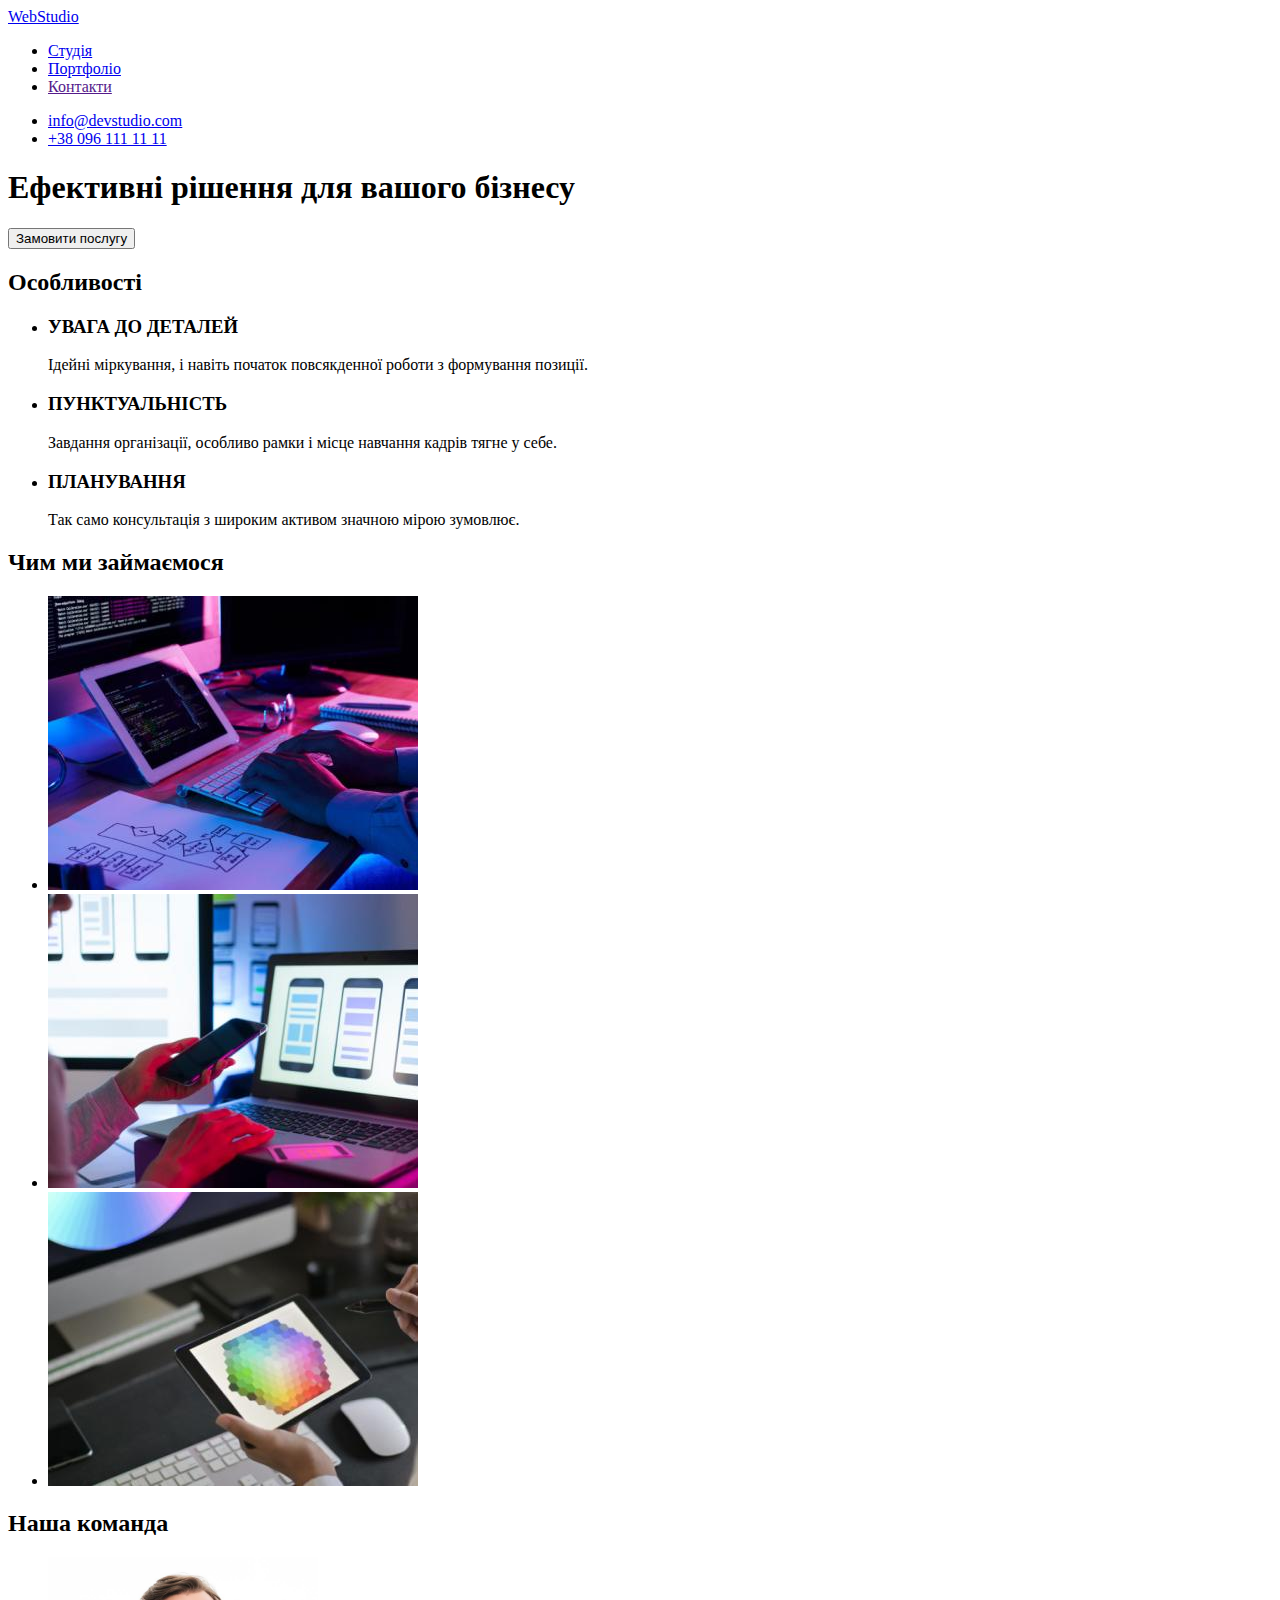
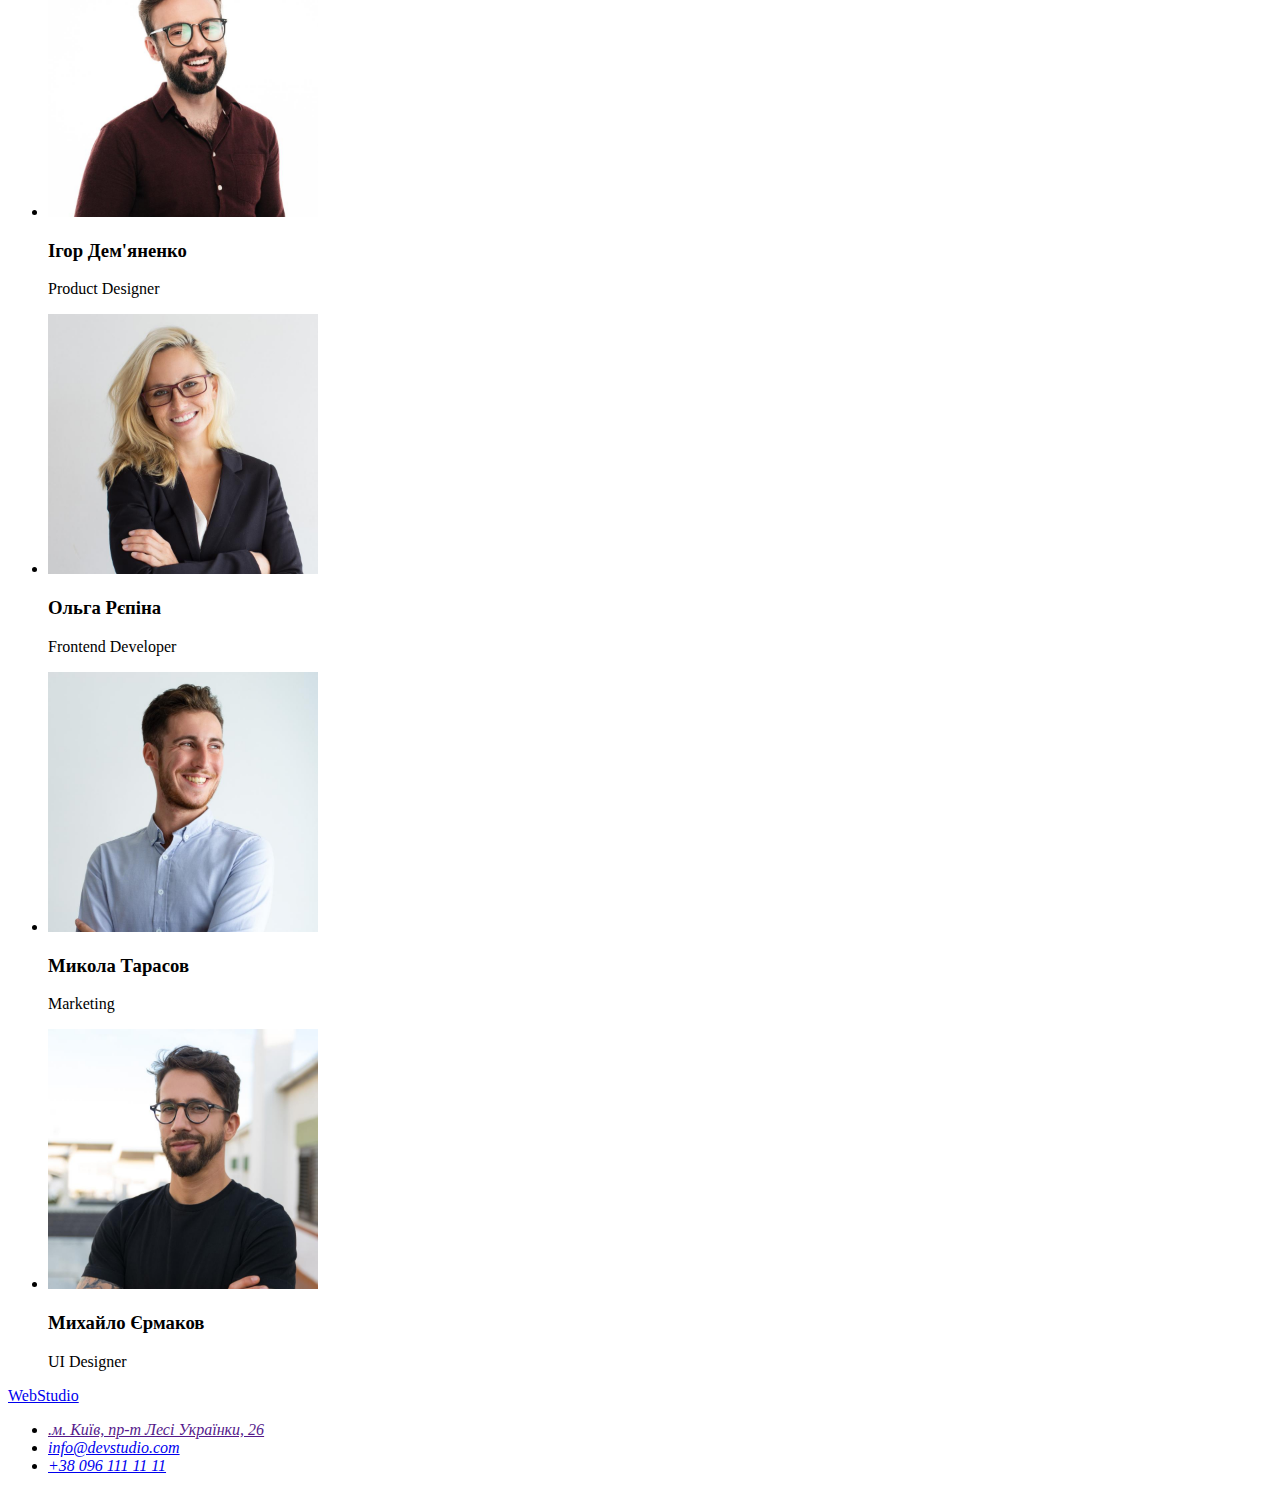
==== index.html @ e1fc2ab2 "Виконані приготування" ====
<!DOCTYPE html>
<html lang="uk">
  <head>
    <meta charset="UTF-8" />
    <meta http-equiv="X-UA-Compatible" content="IE=edge" />
    <meta name="viewport" content="width=device-width, initial-scale=1.0" />
    <meta name="description" content="Web development studio web page" />
    <title>Студія</title>

    <link
      href="https://fonts.googleapis.com/css2?family=Raleway:wght@700&family=Roboto:wght@400;500;700;900&display=swap"
      rel="stylesheet"
    />

    <!-- Цвет основного текста #212121-->
    <!-- Цвет вторичного текста #757575 -->
    <!-- Белый цвет #FFFFFF -->
    <!-- Синий цвет #2196F3 -->
    <!-- Черный цвет лого #000000 -->
    <!-- Геройский бэкграунд #2F303A -->
    <!-- Дополнительный бэкграунд секции #F5F4FA -->

    <!-- Шрифт Лого Raleway 700px -->
    <!-- Основной шрифт Roboto 400 500 700 900 -->
  </head>
  <body>
    <header>
      <nav>
        <a href="./">WebStudio</a>

        <ul>
          <li><a href="./">Студія</a></li>
          <li><a href="./portfolio.html" target="_blank">Портфоліо</a></li>
          <li><a href="">Контакти</a></li>
        </ul>
      </nav>

      <ul>
        <li><a href="mailto:info@devstudio.com">info@devstudio.com</a></li>
        <li><a href="tel:+380961111111">+38 096 111 11 11</a></li>
      </ul>
    </header>

    <main>
      <!-- Герой -->
      <section>
        <h1>Ефективні рішення для вашого бізнесу</h1>
        <button type="button">Замовити послугу</button>
      </section>

      <section>
        <h2>Особливості</h2>
        <!-- Заголовок потім треба скрити! -->
        <ul>
          <li>
            <h3>УВАГА ДО ДЕТАЛЕЙ</h3>
            <p>Ідейні міркування, і навіть початок повсякденної роботи з формування позиції.</p>
          </li>

          <li>
            <h3>ПУНКТУАЛЬНІСТЬ</h3>
            <p>Завдання організації, особливо рамки і місце навчання кадрів тягне у себе.</p>
          </li>

          <li>
            <h3>ПЛАНУВАННЯ</h3>
            <p>Так само консультація з широким активом значною мірою зумовлює.</p>
          </li>
        </ul>
      </section>

      <section>
        <h2>Чим ми займаємося</h2>
        <ul>
          <li>
            <img
              src="./images/main-images/img-1.jpg"
              alt="Робота з комп'ютером"
              width="370"
              height="294"
            />
          </li>
          <li>
            <img
              src="./images/main-images/img-2.jpg"
              alt="Робота з телефоном і ноутбуком"
              width="370"
              height="294"
            />
          </li>
          <li>
            <img
              src="./images/main-images/img-3.jpg"
              alt="Робота з планшетом"
              width="370"
              height="294"
            />
          </li>
        </ul>
      </section>

      <section>
        <h2>Наша команда</h2>
        <ul>
          <li>
            <img
              src="./images/main-images/worker-1.jpg"
              alt="Ігор Дем'яненко"
              width="270"
              height="260"
            />
            <h3>Ігор Дем'яненко</h3>
            <p>Product Designer</p>
          </li>

          <li>
            <img
              src="./images/main-images/worker-2.jpg"
              alt="Ольга Рєпіна"
              width="270"
              height="260"
            />
            <h3>Ольга Рєпіна</h3>
            <p>Frontend Developer</p>
          </li>

          <li>
            <img
              src="./images/main-images/worker-3.jpg"
              alt="Микола Тарасов"
              width="270"
              height="260"
            />
            <h3>Микола Тарасов</h3>
            <p>Marketing</p>
          </li>

          <li>
            <img
              src="./images/main-images/worker-4.jpg"
              alt="Михайло Єрмаков"
              width="270"
              height="260"
            />
            <h3>Михайло Єрмаков</h3>
            <p>UI Designer</p>
          </li>
        </ul>
      </section>
    </main>

    <footer>
      <a href="./">WebStudio</a>
      <address>
        <ul>
          <li><a href="">.м. Київ, пр-т Лесі Українки, 26</a></li>
          <li><a href="mailto:info@devstudio.com">info@devstudio.com</a></li>
          <li><a href="tel:+380961111111">+38 096 111 11 11</a></li>
        </ul>
      </address>
    </footer>
  </body>
</html>
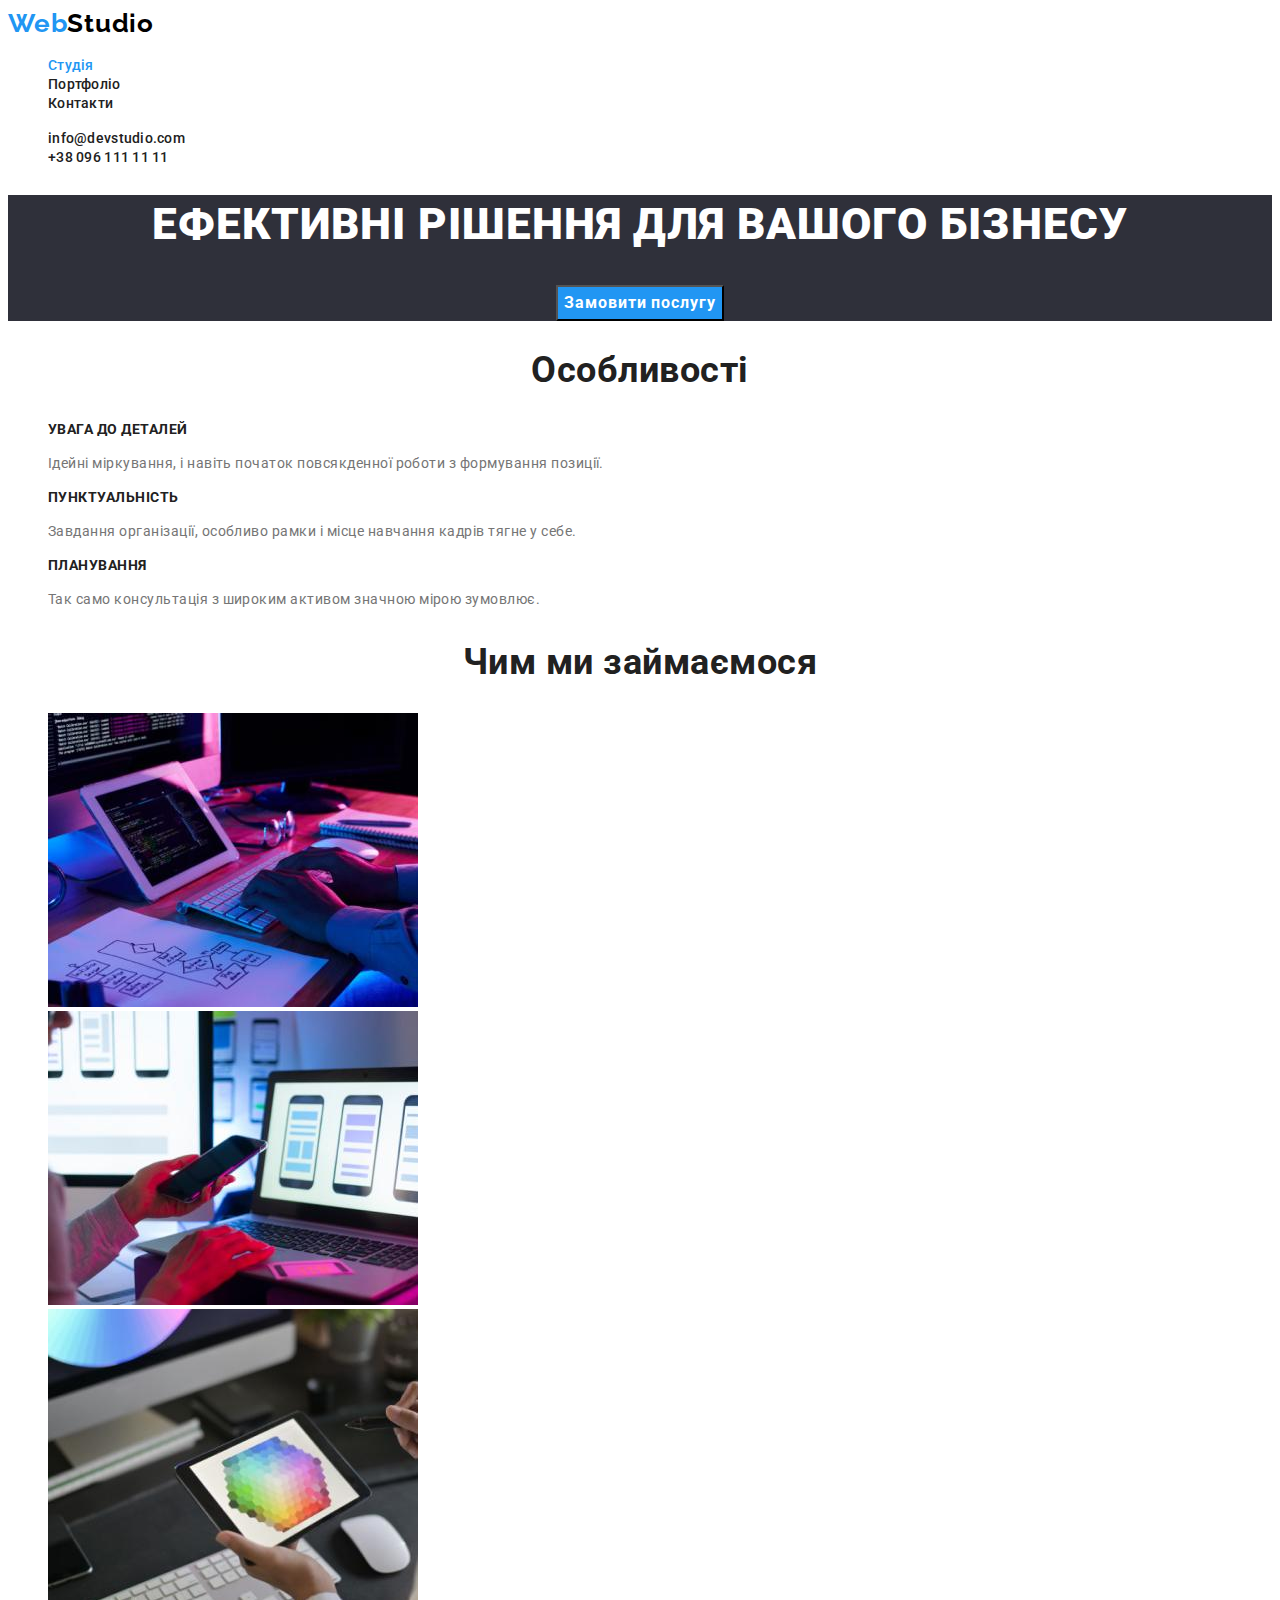
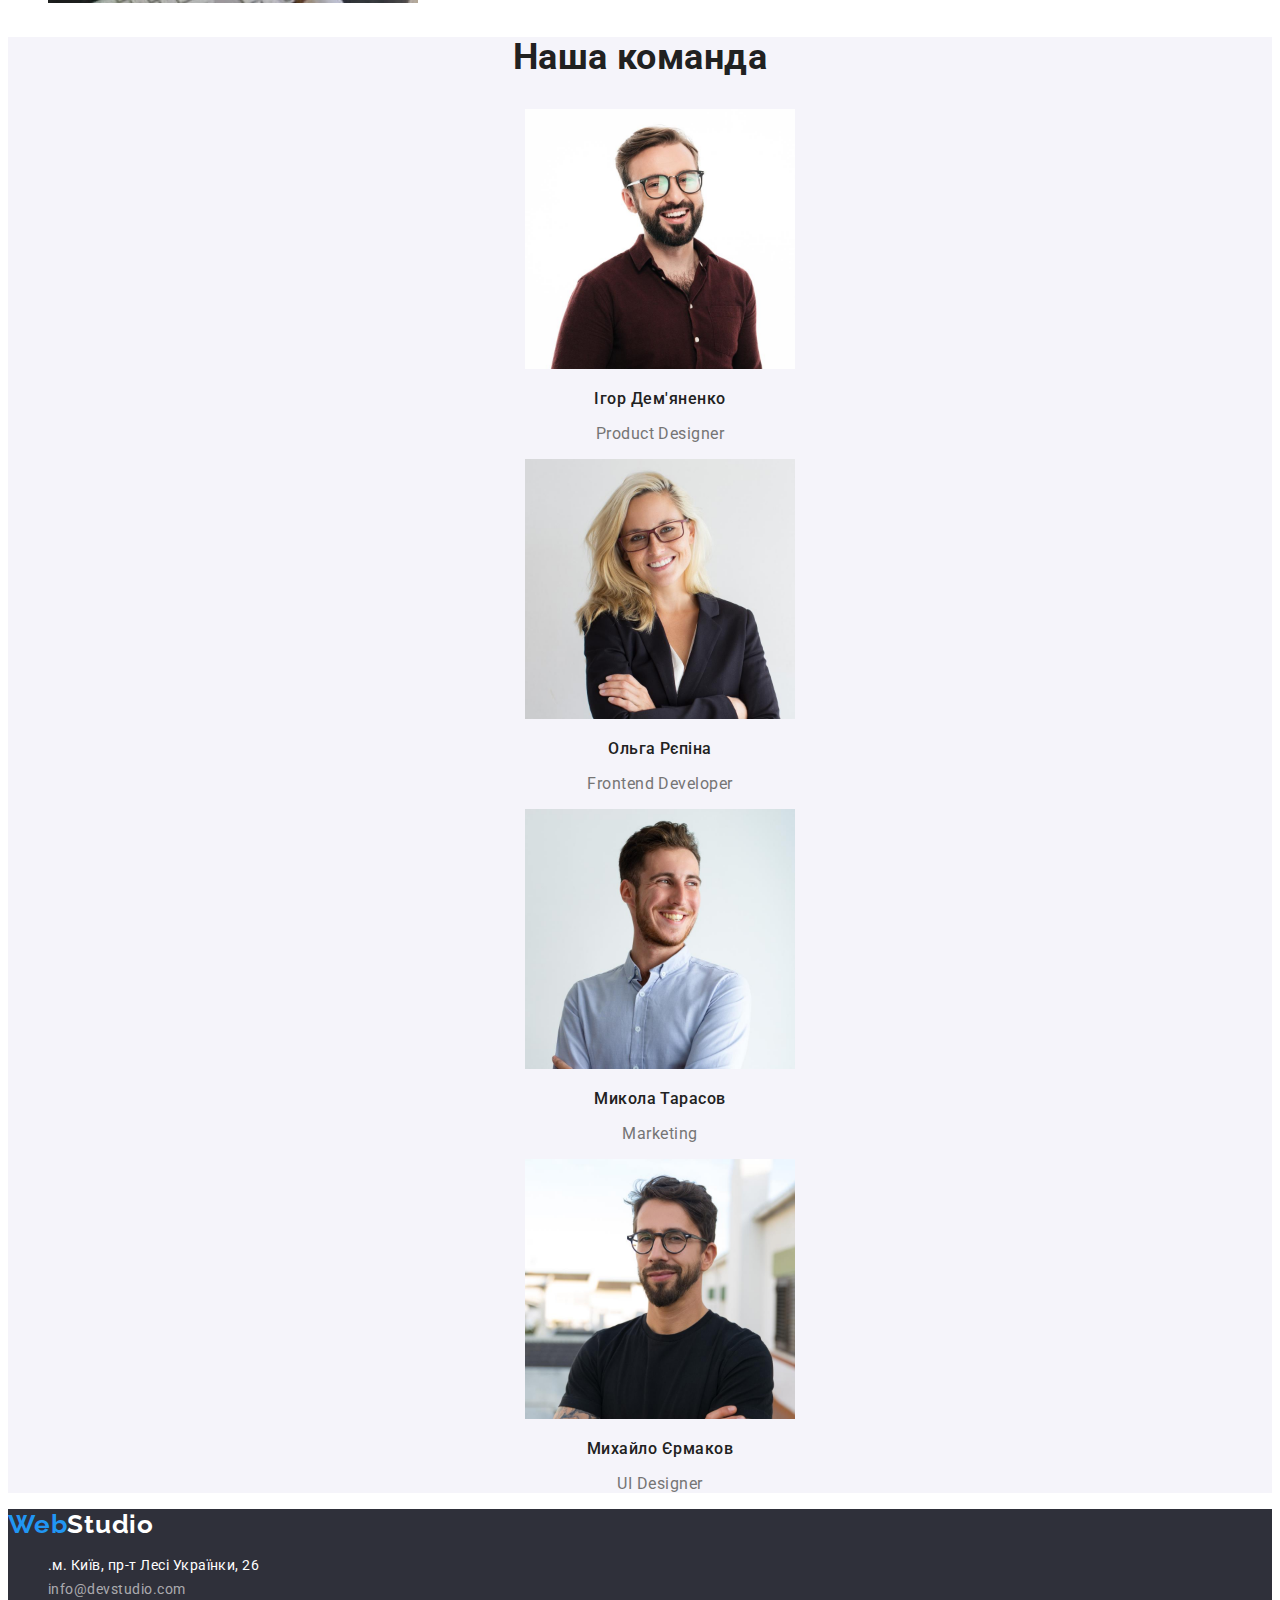
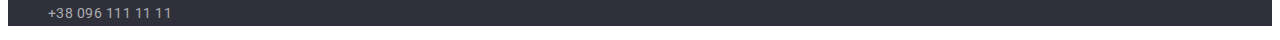
==== commit d048ca98: "Практично готово" ====
--- a/index.html
+++ b/index.html
@@ -11,6 +11,8 @@
       href="https://fonts.googleapis.com/css2?family=Raleway:wght@700&family=Roboto:wght@400;500;700;900&display=swap"
       rel="stylesheet"
     />
+
+    <link href="./css/styles.css" rel="stylesheet" />
 
     <!-- Цвет основного текста #212121-->
     <!-- Цвет вторичного текста #757575 -->
@@ -26,32 +28,32 @@
   <body>
     <header>
       <nav>
-        <a href="./">WebStudio</a>
+        <a class="logo link" href="./">Web<span>Studio</span></a>
 
-        <ul>
-          <li><a href="./">Студія</a></li>
-          <li><a href="./portfolio.html" target="_blank">Портфоліо</a></li>
-          <li><a href="">Контакти</a></li>
+        <ul class="list nav">
+          <li><a class="link active" href="./">Студія</a></li>
+          <li><a class="link" href="./portfolio.html">Портфоліо</a></li>
+          <li><a class="link" href="">Контакти</a></li>
         </ul>
       </nav>
 
-      <ul>
-        <li><a href="mailto:info@devstudio.com">info@devstudio.com</a></li>
-        <li><a href="tel:+380961111111">+38 096 111 11 11</a></li>
+      <ul class="list nav-links">
+        <li><a class="link" href="mailto:info@devstudio.com">info@devstudio.com</a></li>
+        <li><a class="link" href="tel:+380961111111">+38 096 111 11 11</a></li>
       </ul>
     </header>
 
     <main>
       <!-- Герой -->
-      <section>
+      <section class="hero">
         <h1>Ефективні рішення для вашого бізнесу</h1>
         <button type="button">Замовити послугу</button>
       </section>
 
-      <section>
+      <section class="content features">
         <h2>Особливості</h2>
         <!-- Заголовок потім треба скрити! -->
-        <ul>
+        <ul class="list">
           <li>
             <h3>УВАГА ДО ДЕТАЛЕЙ</h3>
             <p>Ідейні міркування, і навіть початок повсякденної роботи з формування позиції.</p>
@@ -69,9 +71,9 @@
         </ul>
       </section>
 
-      <section>
+      <section class="content">
         <h2>Чим ми займаємося</h2>
-        <ul>
+        <ul class="list">
           <li>
             <img
               src="./images/main-images/img-1.jpg"
@@ -99,9 +101,9 @@
         </ul>
       </section>
 
-      <section>
+      <section class="content team bg-grey">
         <h2>Наша команда</h2>
-        <ul>
+        <ul class="list">
           <li>
             <img
               src="./images/main-images/worker-1.jpg"
@@ -149,13 +151,15 @@
       </section>
     </main>
 
-    <footer>
-      <a href="./">WebStudio</a>
+    <footer class="page-footer">
+      <a class="logo link" href="./">Web<span class="footer-logo">Studio</span></a>
       <address>
-        <ul>
-          <li><a href="">.м. Київ, пр-т Лесі Українки, 26</a></li>
-          <li><a href="mailto:info@devstudio.com">info@devstudio.com</a></li>
-          <li><a href="tel:+380961111111">+38 096 111 11 11</a></li>
+        <ul class="list">
+          <li>
+            <a class="link address" href="">.м. Київ, пр-т Лесі Українки, 26</a>
+          </li>
+          <li><a class="link contact" href="mailto:info@devstudio.com">info@devstudio.com</a></li>
+          <li><a class="link contact" href="tel:+380961111111">+38 096 111 11 11</a></li>
         </ul>
       </address>
     </footer>
--- a/css/styles.css
+++ b/css/styles.css
@@ -0,0 +1,183 @@
+:root {
+  /* Кольори */
+  --white-color: #ffffff;
+  --blue-color: #2196f3;
+  --grey-color: #2f303a;
+  --black-color: #000000;
+  --primary-black-color: #212121;
+  --secondary-grey-color: #757575;
+  --secondary-white-color: rgba(255, 255, 255, 0.6);
+  --occasional-grey-color: #f5f4fa;
+
+  /* Шрифти */
+  --roboto: 'Roboto', sans-serif;
+  --raleway: 'Raleway', sans-serif;
+}
+
+body {
+  background-color: var(--white-color);
+  color: var(--primary-black-color);
+  font-family: var(--roboto);
+}
+
+.list {
+  list-style: none;
+}
+
+.link {
+  color: var(--primary-black-color);
+  text-decoration: none;
+}
+
+/* Header */
+.logo {
+  color: var(--blue-color);
+  font-family: var(--raleway);
+  font-weight: 700;
+  font-size: 26px;
+  line-height: 1.19;
+  letter-spacing: 0.03em;
+}
+
+.logo > span {
+  color: var(--black-color);
+}
+
+.nav .link,
+.nav-links .link {
+  font-weight: 500;
+  font-size: 14px;
+  line-height: 1.14;
+  letter-spacing: 0.02em;
+}
+
+.nav-links {
+  color: var(--secondary-grey-color);
+}
+
+.link.active,
+.nav .link:hover,
+.nav .link:focus,
+.nav-links .link:hover,
+.nav-links .link:focus {
+  color: var(--blue-color);
+}
+
+/* Main */
+
+.hero {
+  background-color: var(--grey-color);
+  color: var(--white-color);
+  line-height: 1.36;
+  text-align: center;
+  letter-spacing: 0.06em;
+  text-transform: uppercase;
+}
+
+.hero h1 {
+  font-weight: 900;
+  font-size: 44px;
+}
+
+.hero > button {
+  background-color: var(--blue-color);
+  color: var(--white-color);
+  font-family: var(--roboto);
+  font-weight: 700;
+  font-size: 16px;
+  line-height: 1.87;
+  text-align: center;
+  letter-spacing: 0.06em;
+}
+
+.content,
+.projects {
+  letter-spacing: 0.03em;
+}
+
+.content h2 {
+  font-weight: 700;
+  font-size: 36px;
+  line-height: 1.16;
+  text-align: center;
+}
+
+.features h3 {
+  font-weight: 700;
+  font-size: 14px;
+  line-height: 1.14;
+  text-transform: uppercase;
+}
+
+.features p {
+  color: var(--secondary-grey-color);
+  font-size: 14px;
+  line-height: 1.71;
+}
+
+.bg-grey {
+  background-color: var(--occasional-grey-color);
+}
+
+.bg-grey.active,
+.list .bg-grey:hover {
+  background-color: var(--blue-color);
+  color: var(--white-color);
+}
+
+.list .bg-grey {
+  font-family: var(--roboto);
+  font-weight: 500;
+  font-size: 16px;
+  line-height: 1.62;
+  text-align: center;
+}
+
+.team {
+  line-height: 1.19;
+  text-align: center;
+}
+
+.team h3 {
+  font-size: 16px;
+  font-weight: 500;
+}
+
+.team p {
+  color: var(--secondary-grey-color);
+}
+
+.projects h1,
+.projects h2 {
+  font-weight: 700;
+  font-size: 18px;
+  line-height: 2;
+  letter-spacing: 0.06em;
+}
+
+.projects p {
+  color: var(--secondary-grey-color);
+  line-height: 1.88;
+}
+
+/* Footer */
+
+.page-footer {
+  background-color: var(--grey-color);
+  letter-spacing: 0.03em;
+}
+
+.page-footer > address {
+  font-size: 14px;
+  line-height: 1.71;
+  font-style: normal;
+}
+
+span.footer-logo,
+.address {
+  color: var(--white-color);
+}
+
+.contact {
+  color: var(--secondary-white-color);
+}
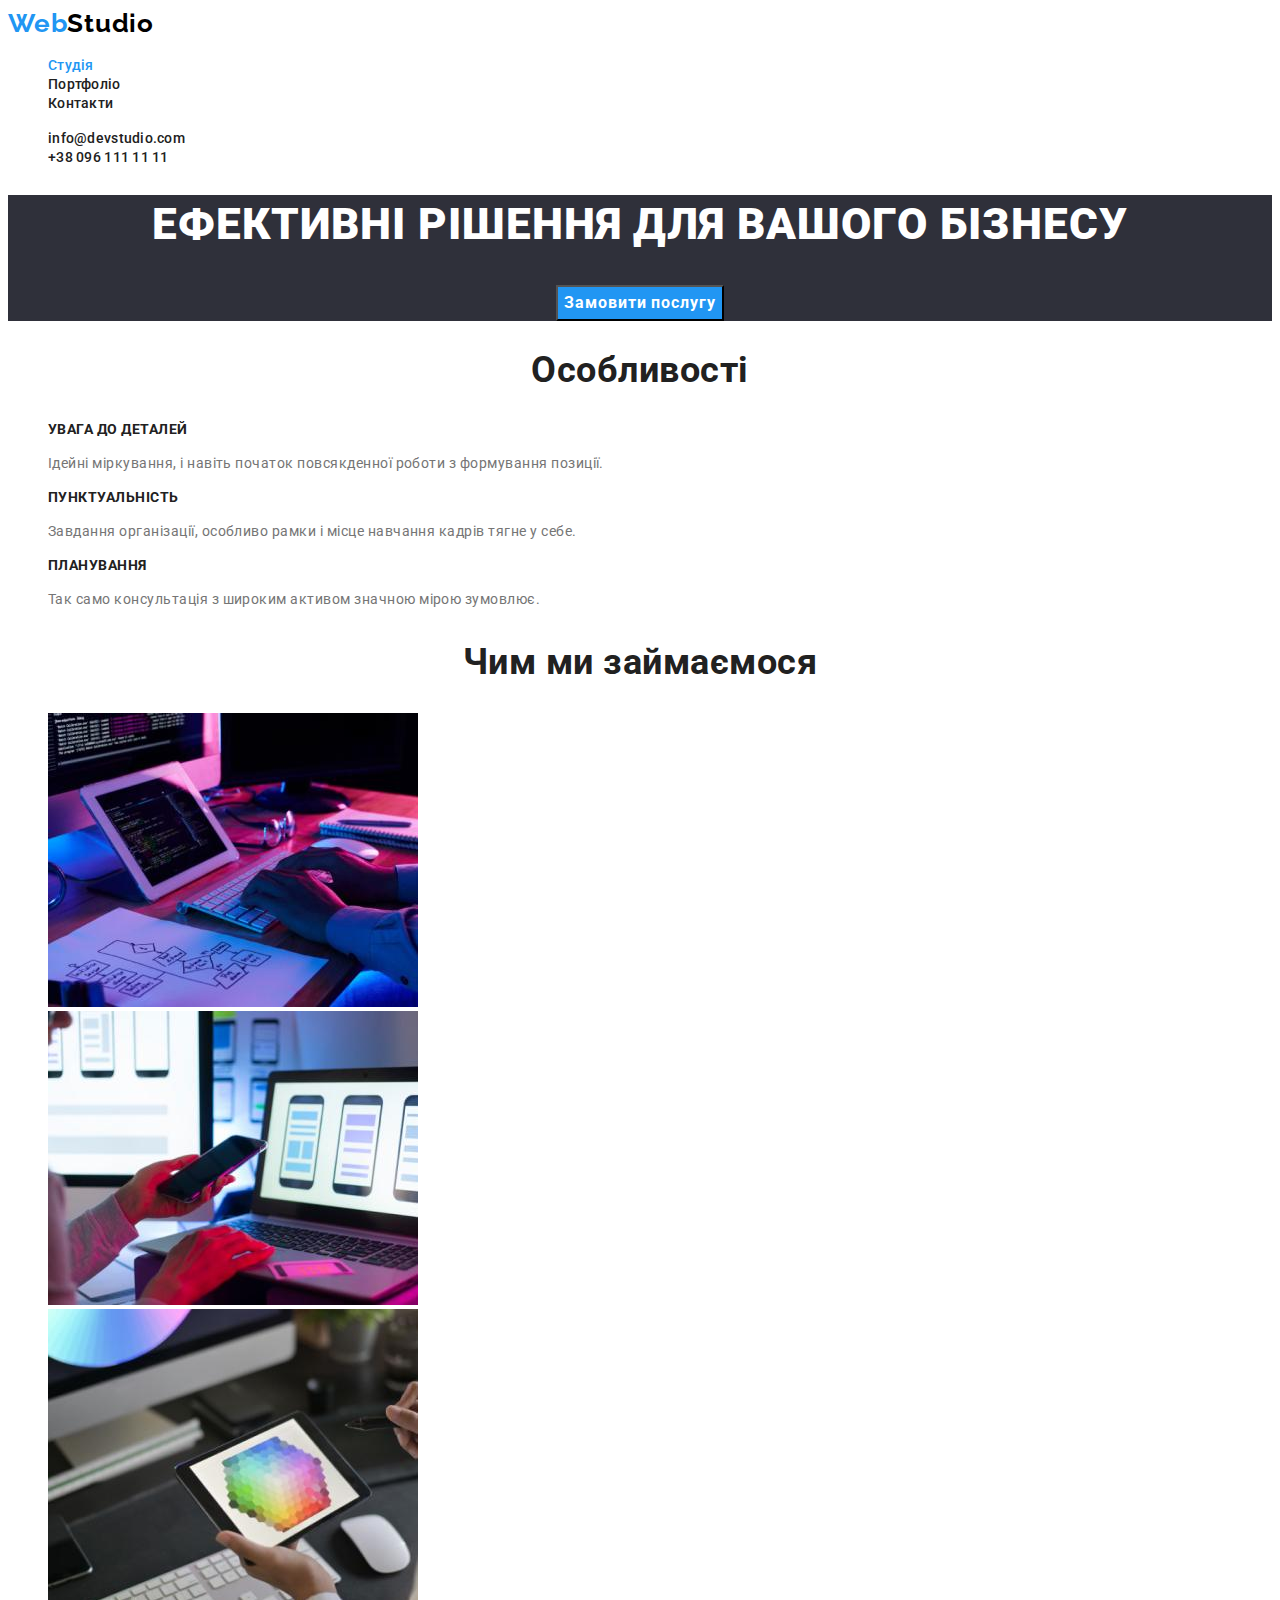
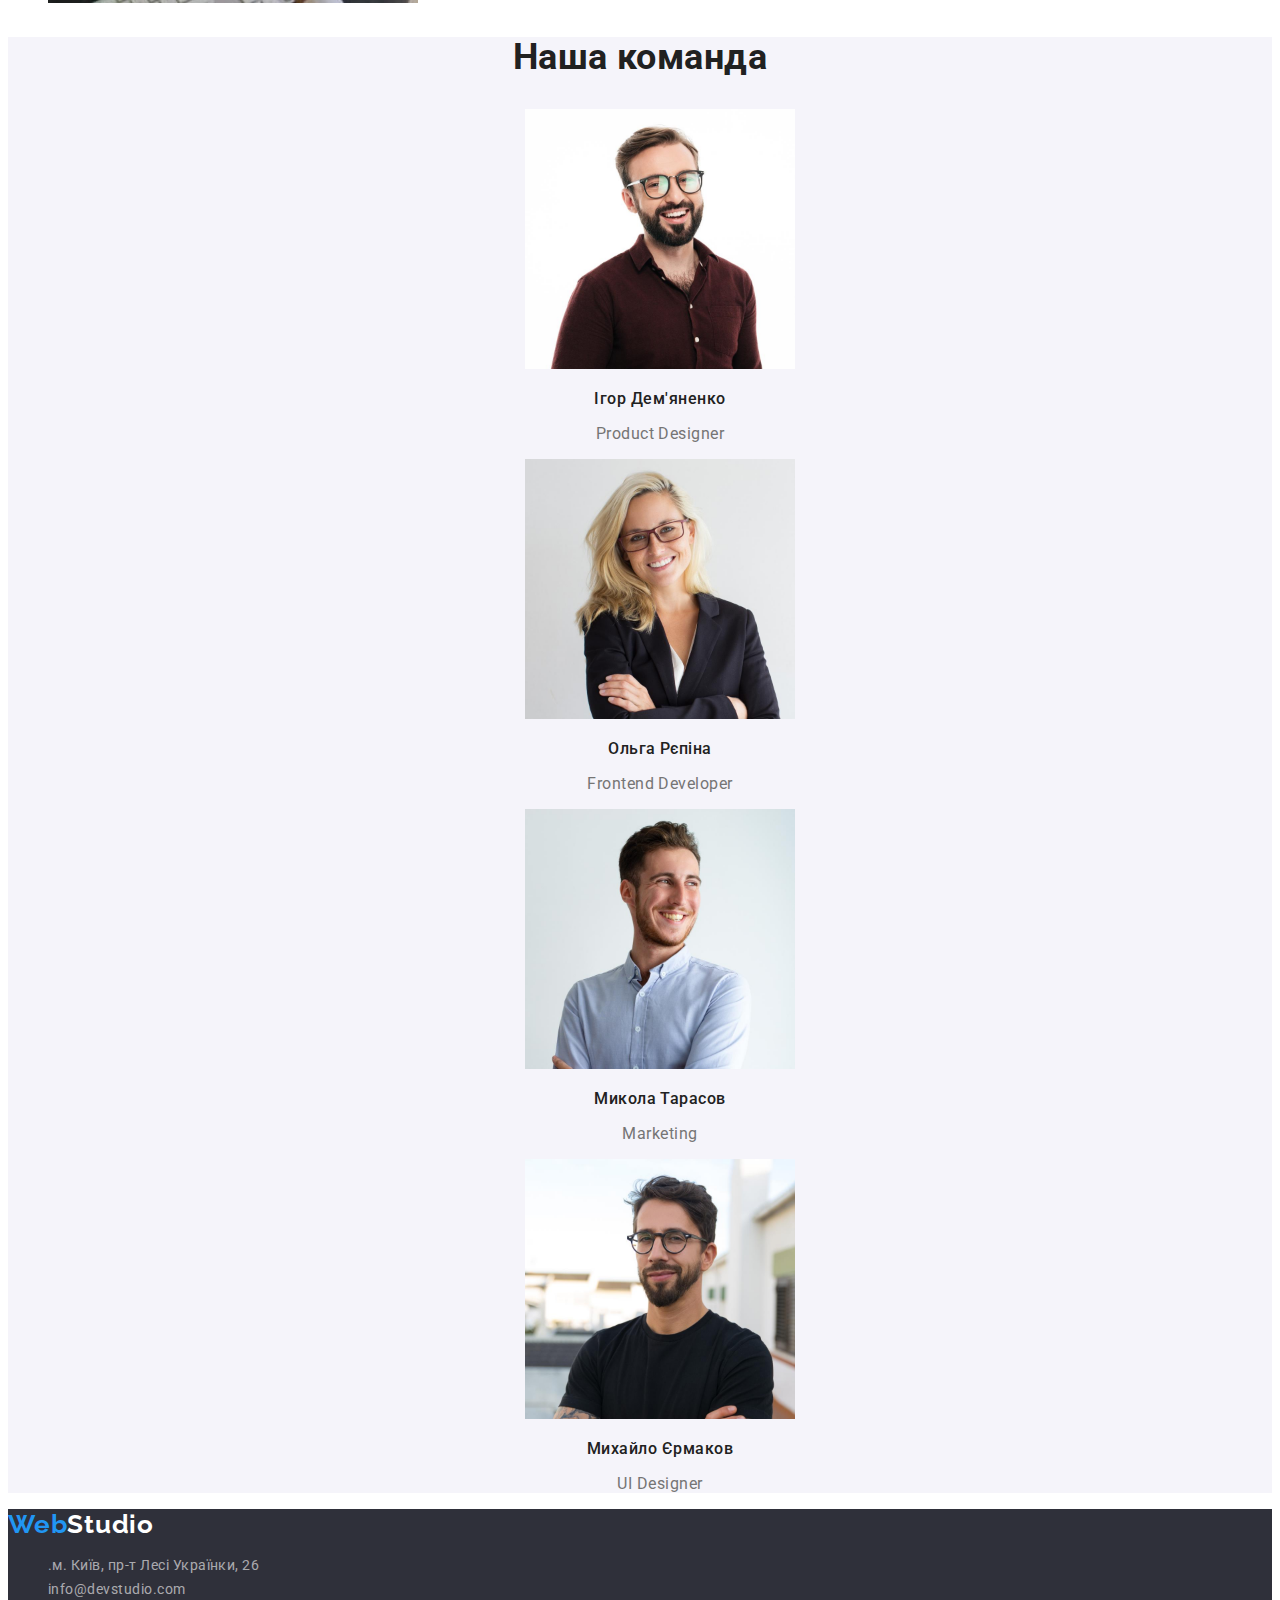
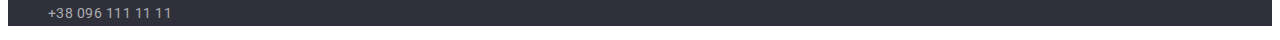
==== commit 0dd74a9f: "Допилив cursor і ховер посилань" ====
--- a/index.html
+++ b/index.html
@@ -156,7 +156,7 @@
       <address>
         <ul class="list">
           <li>
-            <a class="link address" href="">.м. Київ, пр-т Лесі Українки, 26</a>
+            <a class="link contact" href="">.м. Київ, пр-т Лесі Українки, 26</a>
           </li>
           <li><a class="link contact" href="mailto:info@devstudio.com">info@devstudio.com</a></li>
           <li><a class="link contact" href="tel:+380961111111">+38 096 111 11 11</a></li>
--- a/css/styles.css
+++ b/css/styles.css
@@ -88,6 +88,7 @@
   line-height: 1.87;
   text-align: center;
   letter-spacing: 0.06em;
+  cursor: pointer;
 }
 
 .content,
@@ -131,6 +132,7 @@
   font-size: 16px;
   line-height: 1.62;
   text-align: center;
+  cursor: pointer;
 }
 
 .team {
@@ -173,11 +175,11 @@
   font-style: normal;
 }
 
-span.footer-logo,
-.address {
-  color: var(--white-color);
-}
-
 .contact {
   color: var(--secondary-white-color);
 }
+
+span.footer-logo,
+.contact:hover {
+  color: var(--white-color);
+}
